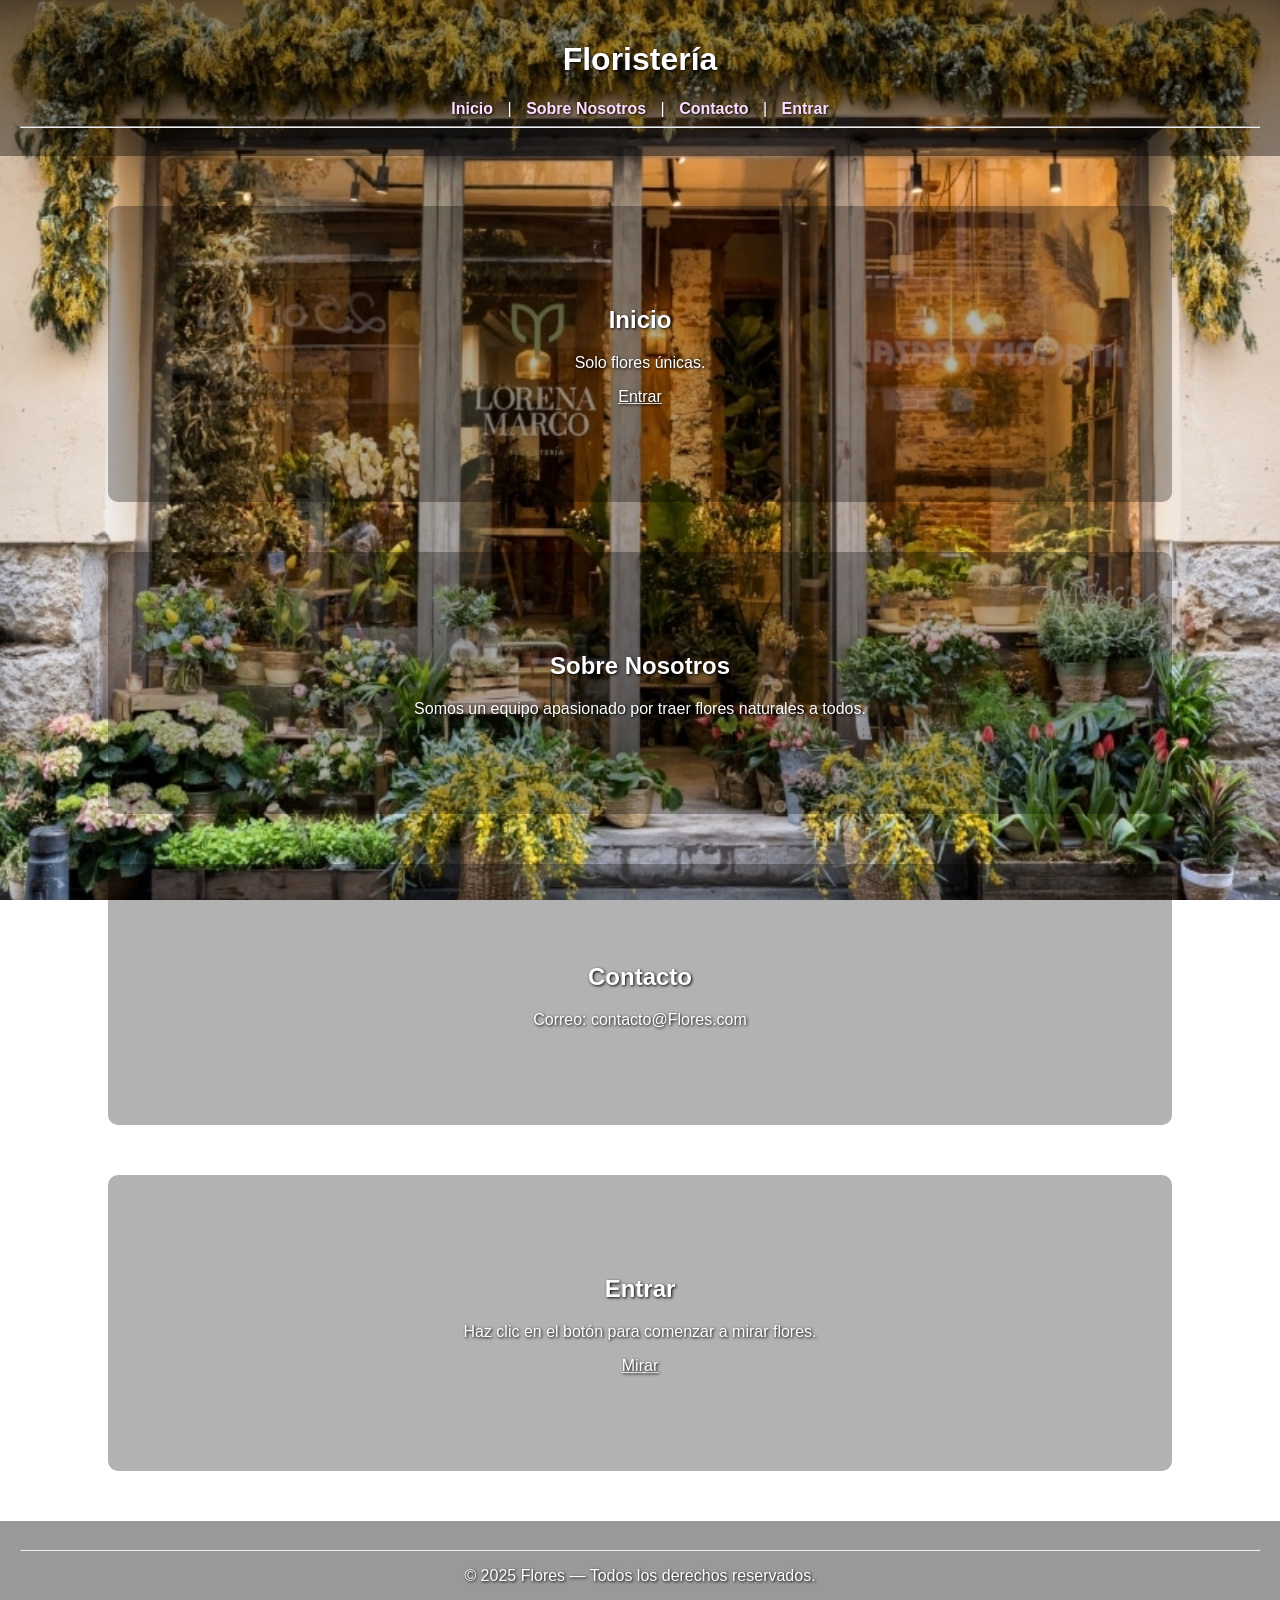
==== index.html @ d9417dfe "index.html terminado" ====
<!DOCTYPE html>
<html lang="es">
<head>
    <meta charset="UTF-8">
    <meta name="viewport" content="width=device-width, initial-scale=1.0">
    <title>Floristería</title>

    <style>
        body {
            margin: 0;
            font-family: Arial, sans-serif;
            background-image: url("floristeruia.jpg"); 
            background-size: cover;
            background-position: center;
            background-attachment: fixed;
            color: #fff;
            text-shadow: 1px 1px 3px black;
        }

        header, footer {
            text-align: center;
            padding: 20px;
            background: rgba(0,0,0,0.4);
        }

        nav a {
            color: #ffddff;
            text-decoration: none;
            margin: 0 10px;
            font-weight: bold;
        }

        section {
            padding: 80px 20px;
            text-align: center;
            background: rgba(0,0,0,0.3);
            margin: 50px auto;
            width: 80%;
            border-radius: 10px;
        }
    </style>
</head>

<body>

    <header>
        <h1>Floristería</h1>
        <nav>
            <a href="#inicio">Inicio</a> |
            <a href="#sobre-nosotros">Sobre Nosotros</a> |
            <a href="#contacto">Contacto</a> |
            <a href="#entrar">Entrar</a>
        </nav>
        <hr>
    </header>

    <section id="inicio">
        <h2>Inicio</h2>
        <p>Solo flores únicas.</p>
        <p><a href="#entrar" style="color:#fff;">Entrar</a></p>
    </section>

    <section id="sobre-nosotros">
        <h2>Sobre Nosotros</h2>
        <p>Somos un equipo apasionado por traer flores naturales a todos.</p>
    </section>

    <section id="contacto">
        <h2>Contacto</h2>
        <p>Correo: contacto@Flores.com</p>
    </section>

    <section id="entrar">
        <h2>Entrar</h2>
        <p>Haz clic en el botón para comenzar a mirar flores.</p>
        <p><a href="#" style="color:#fff;">Mirar</a></p>
    </section>

    <footer>
        <hr>
        <p>&copy; 2025 Flores — Todos los derechos reservados.</p>
    </footer>

</body>
</html>
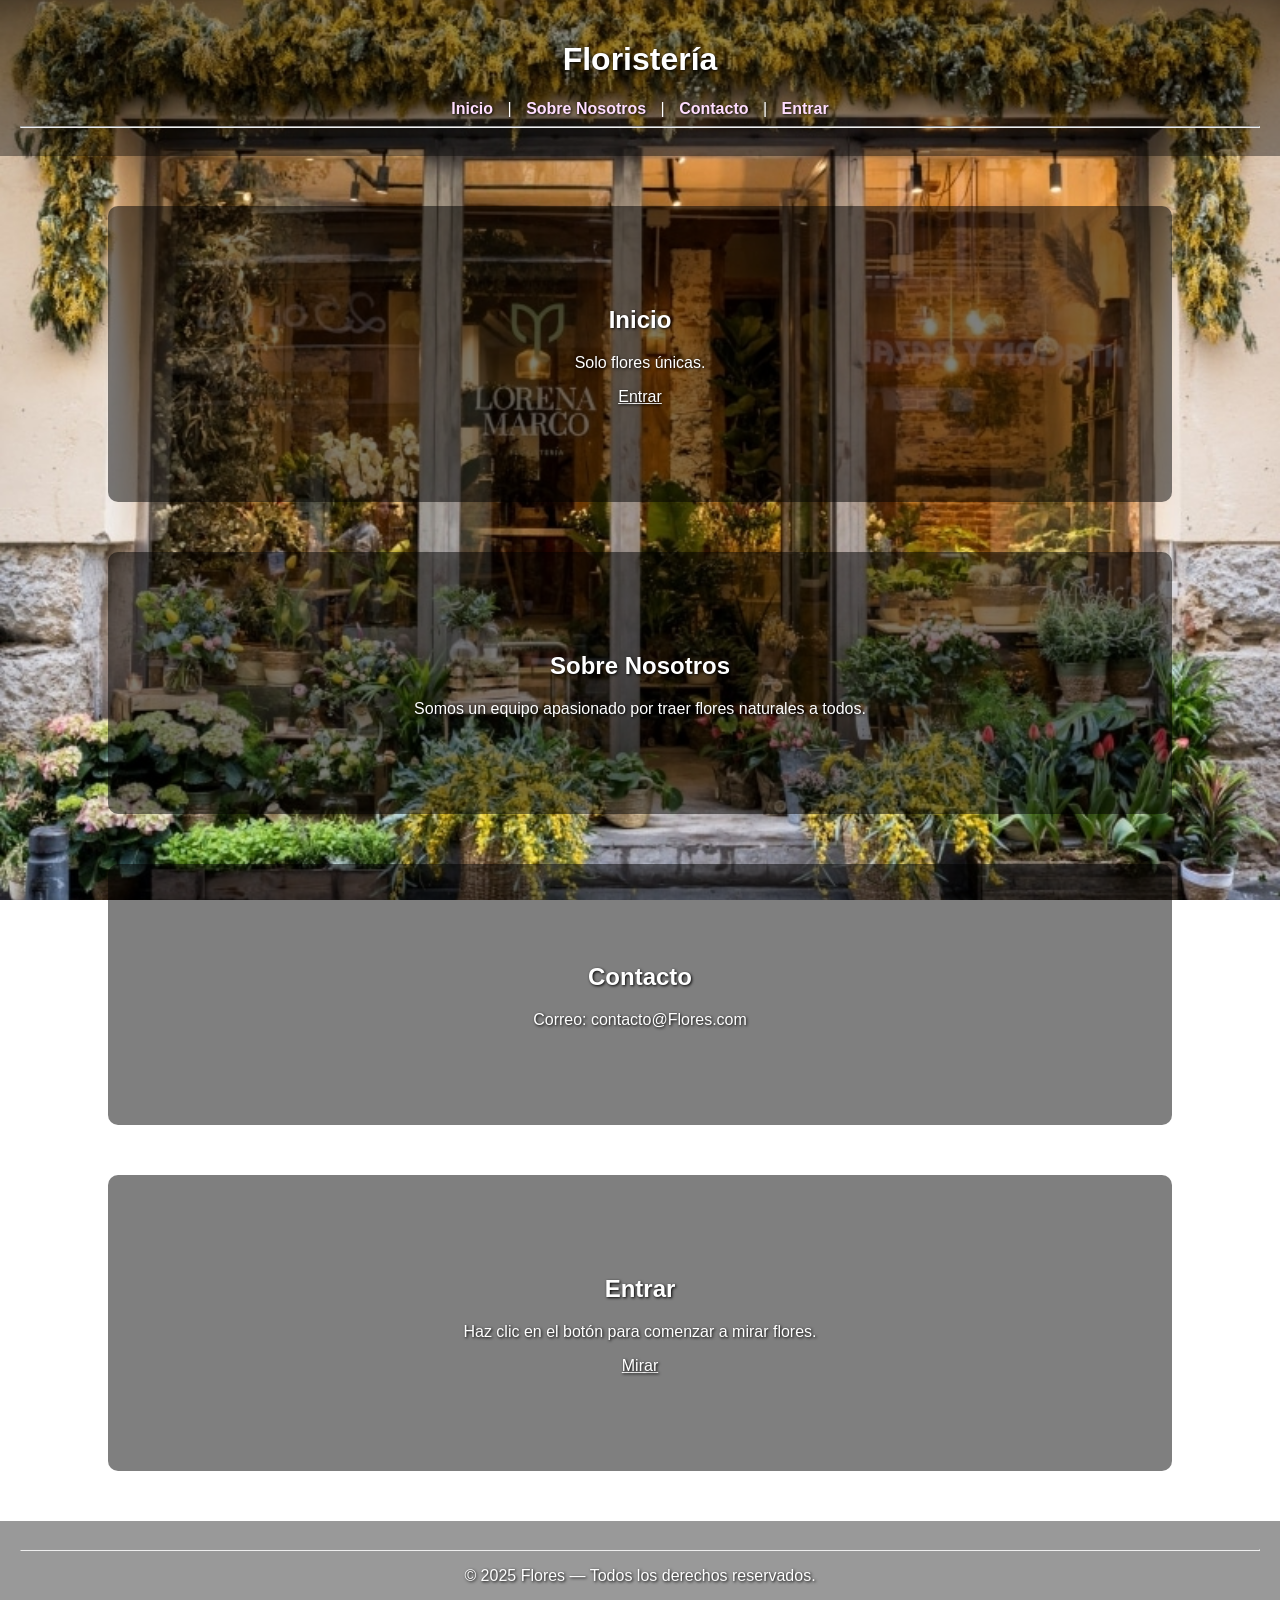
==== commit 176bf09f: "Add style.css and remove from index, and create a folder to save the imgs" ====
--- a/index.html
+++ b/index.html
@@ -4,41 +4,7 @@
     <meta charset="UTF-8">
     <meta name="viewport" content="width=device-width, initial-scale=1.0">
     <title>Floristería</title>
-
-    <style>
-        body {
-            margin: 0;
-            font-family: Arial, sans-serif;
-            background-image: url("floristeruia.jpg"); 
-            background-size: cover;
-            background-position: center;
-            background-attachment: fixed;
-            color: #fff;
-            text-shadow: 1px 1px 3px black;
-        }
-
-        header, footer {
-            text-align: center;
-            padding: 20px;
-            background: rgba(0,0,0,0.4);
-        }
-
-        nav a {
-            color: #ffddff;
-            text-decoration: none;
-            margin: 0 10px;
-            font-weight: bold;
-        }
-
-        section {
-            padding: 80px 20px;
-            text-align: center;
-            background: rgba(0,0,0,0.3);
-            margin: 50px auto;
-            width: 80%;
-            border-radius: 10px;
-        }
-    </style>
+    <link rel="stylesheet" href="style.css">
 </head>
 
 <body>
--- a/style.css
+++ b/style.css
@@ -0,0 +1,32 @@
+body {
+            margin: 0;
+            font-family: Arial, sans-serif;
+            background-image: url("img/floristeruia.jpg"); 
+            background-size: cover;
+            background-position: center;
+            background-attachment: fixed;
+            color: #fff;
+            text-shadow: 1px 1px 3px black;
+        }
+
+        header, footer {
+            text-align: center;
+            padding: 20px;
+            background: rgba(0,0,0,0.4);
+        }
+
+        nav a {
+            color: #ffddff;
+            text-decoration: none;
+            margin: 0 10px;
+            font-weight: bold;
+        }
+
+        section {
+            padding: 80px 20px;
+            text-align: center;
+            background: rgba(0,0,0,0.5);
+            margin: 50px auto;
+            width: 80%;
+            border-radius: 10px;
+        }
